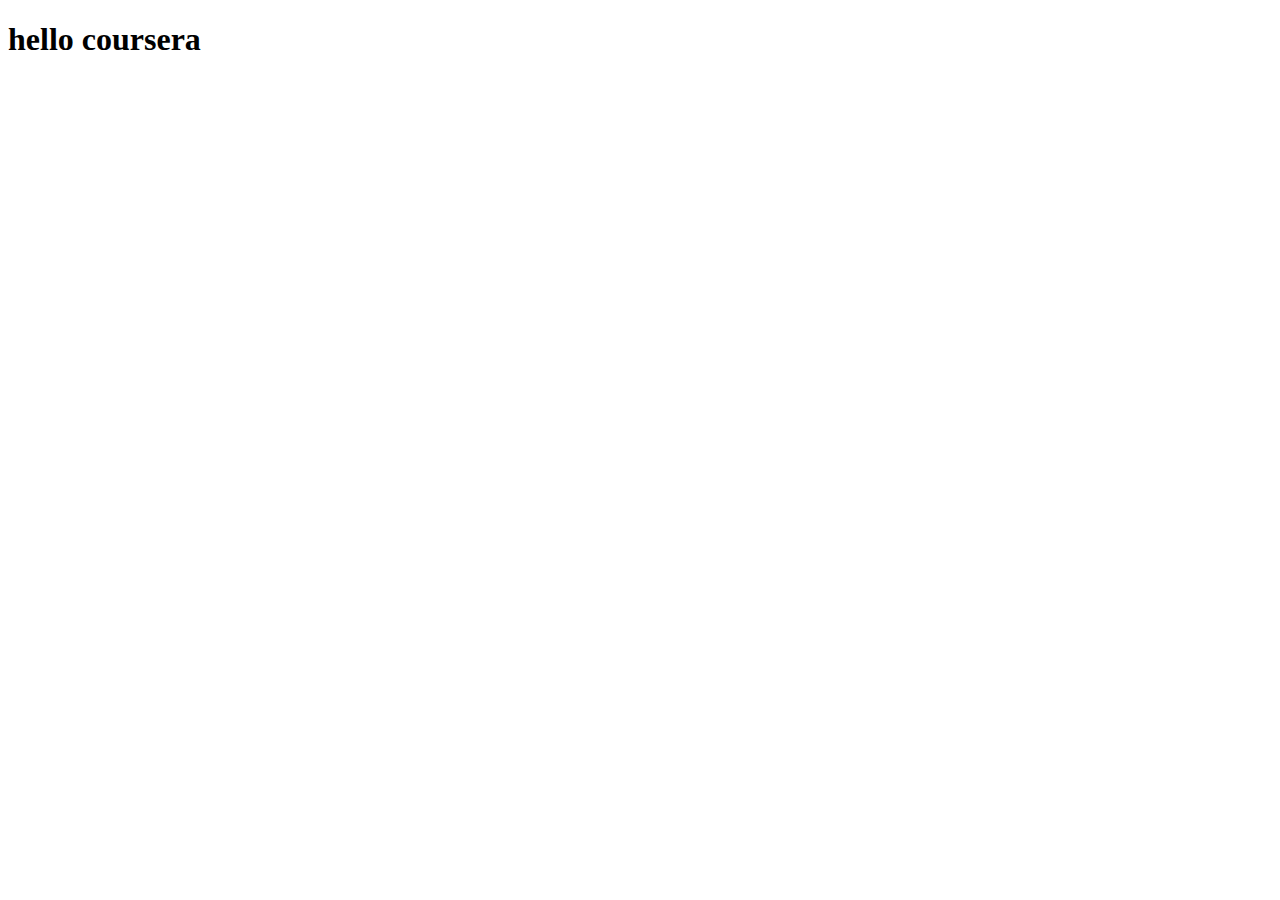
==== site/index.html @ a124af4d "My First Page." ====
<!DOCTYPE html>
<html>
<head>
	<meta charset="utf-8">
	<meta name="viewport" content="width=device-width, initial-scale=1">
	<title>hello coursera</title>
</head>
<body>
<h1>hello coursera</h1>
</body>
</html>
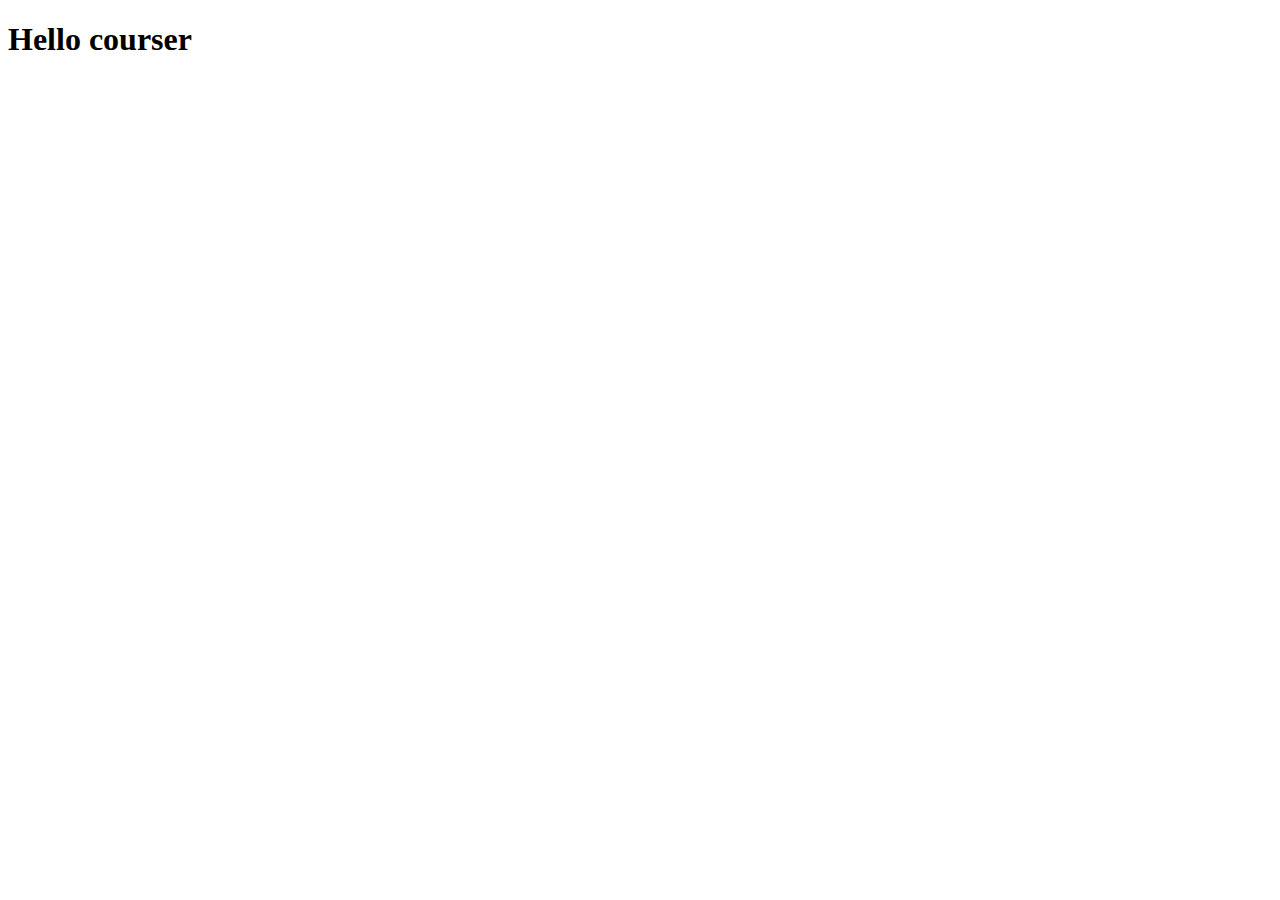
==== commit a5dc9302: "My Second Page." ====
--- a/site/index.html
+++ b/site/index.html
@@ -6,6 +6,6 @@
 	<title>hello coursera</title>
 </head>
 <body>
-<h1>hello coursera</h1>
+<h1>Hello courser</h1>
 </body>
 </html>